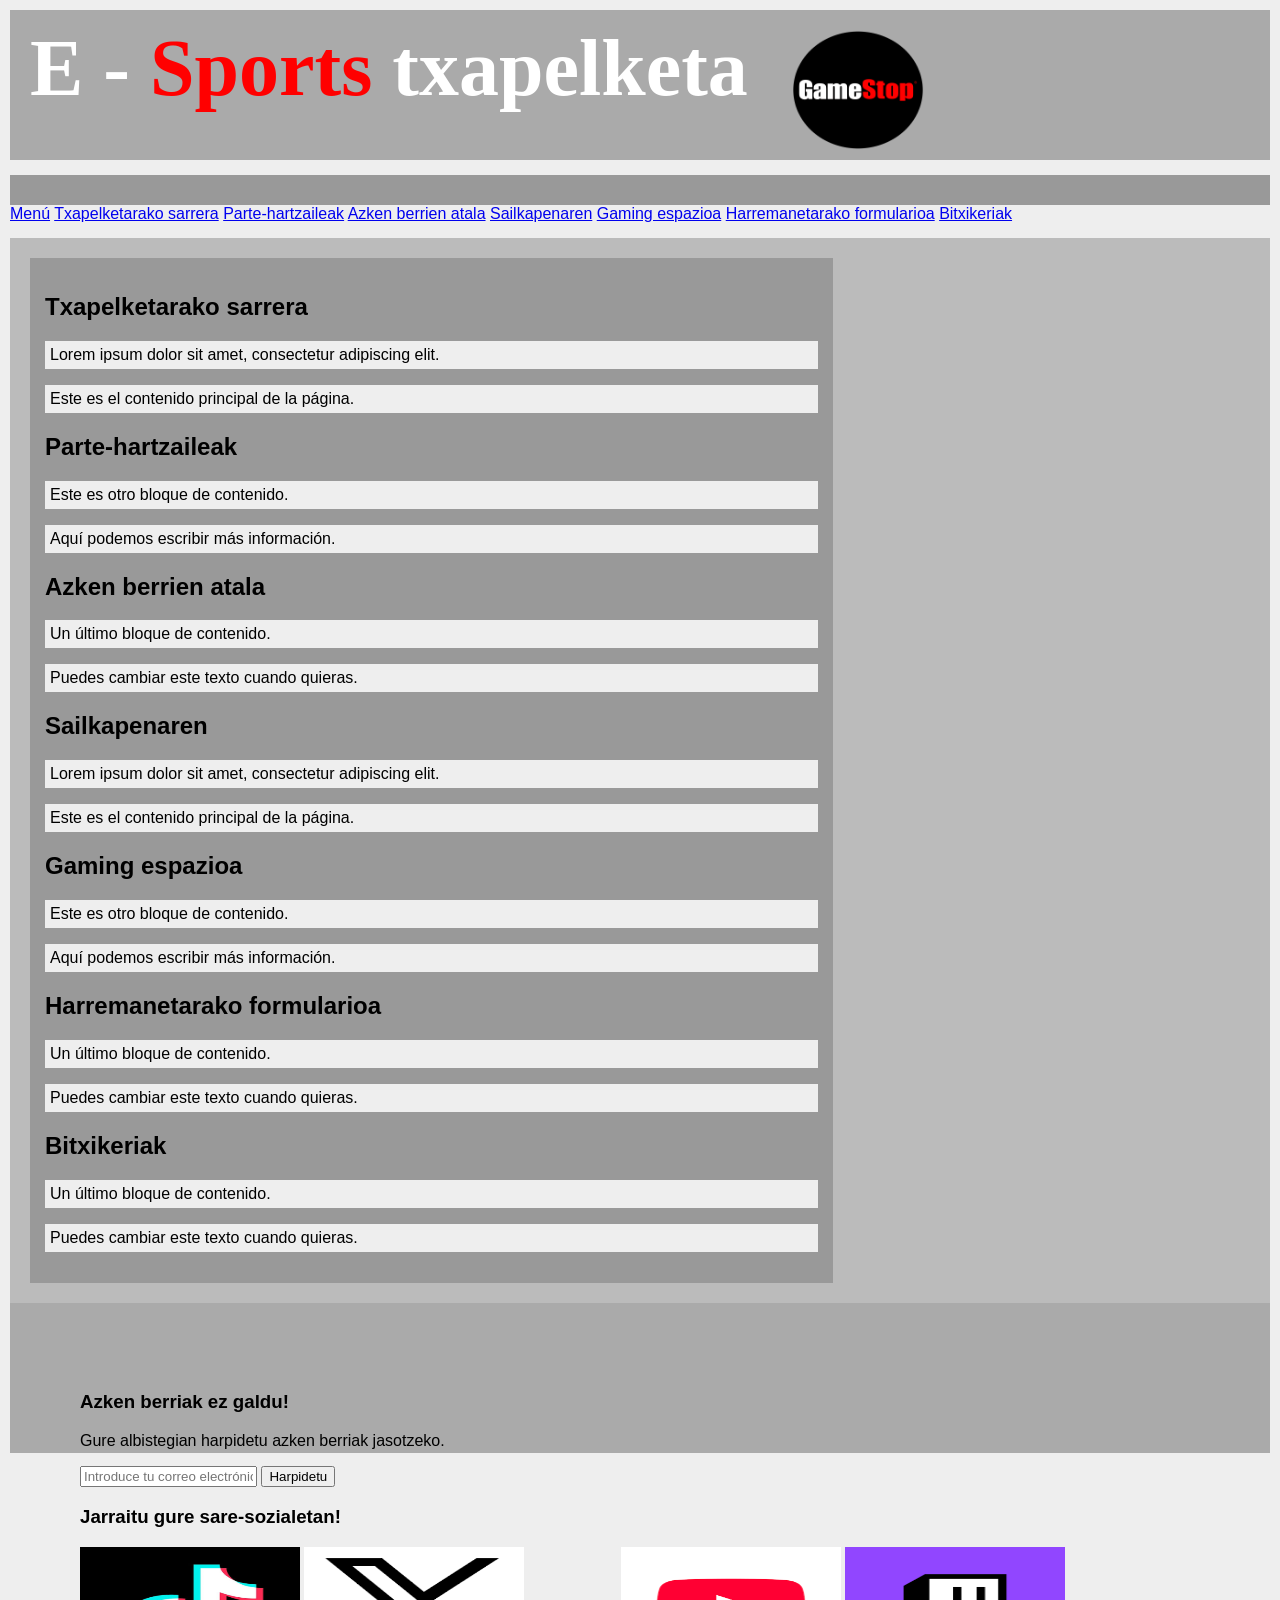
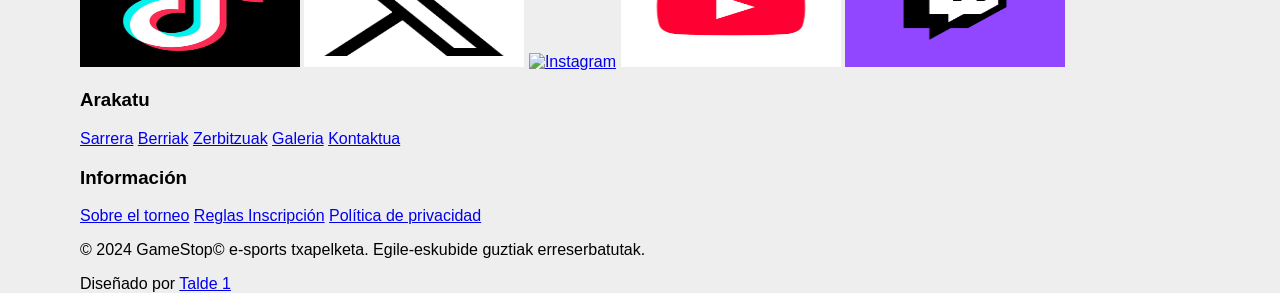
==== Erronka1/Index.html @ a187d880 "Add files via upload" ====
<!DOCTYPE html>
<html lang="es">
<head>
    <meta charset="UTF-8">
    <title>GameStop e-sports txapelketa</title>
    <link rel="stylesheet" href="plantilla.css">
</head>
<body>

    <header>
        <h1>
        <span class="e">E -</span>
        <span class="sports">Sports</span>
        <span class="Txapelketa">txapelketa</span>
        </h1>
        <img src="argazkiak/GameStop-Symbol (1).png" alt="GameStop Logoa">
    </header>

    <nav>
    </nav>
        <a href="index.html">Menú</a>
        <a href="#">Txapelketarako sarrera</a>
        <a href="#">Parte-hartzaileak</a>
        <a href="#">Azken berrien atala</a>
        <a href="#">Sailkapenaren</a>
        <a href="#">Gaming espazioa</a>
        <a href="formulario.html">Harremanetarako formularioa</a>
        <a href="#">Bitxikeriak</a>

    </nav>

    <main>

        <section class="contenido">

            <article class="grid-container">
                <h2 class="titulua">Txapelketarako sarrera</h2>
                <p>Lorem ipsum dolor sit amet, consectetur adipiscing elit.</p>
                <p>Este es el contenido principal de la página.</p>
                <h2 class="titulua">Parte-hartzaileak</h2>
                <p>Este es otro bloque de contenido.</p>
                <p>Aquí podemos escribir más información.</p>
                <h2 class="titulua">Azken berrien atala</h2>
                <p>Un último bloque de contenido.</p>
                <p>Puedes cambiar este texto cuando quieras.</p>
                <h2 class="titulua">Sailkapenaren</h2>
                <p>Lorem ipsum dolor sit amet, consectetur adipiscing elit.</p>
                <p>Este es el contenido principal de la página.</p>
                <h2 class="titulua">Gaming espazioa</h2>
                <p>Este es otro bloque de contenido.</p>
                <p>Aquí podemos escribir más información.</p>
                <h2 class="titulua">Harremanetarako formularioa</h2>
                <p>Un último bloque de contenido.</p>
                <p>Puedes cambiar este texto cuando quieras.</p>
                <h2 class="titulua">Bitxikeriak</h2>
                <p>Un último bloque de contenido.</p>
                <p>Puedes cambiar este texto cuando quieras.</p>
            </article>
        </section>

    </main>

    <footer>
        <div class="footer-contenido">
            <div class="zona-noticias">
                <h3>Azken berriak ez galdu!</h3>
                <p>Gure albistegian harpidetu azken berriak jasotzeko.</p>
                <form>
                    <input type="email" placeholder="Introduce tu correo electrónico">
                    <button type="submit">Harpidetu</button>
                </form>

                <h3>Jarraitu gure sare-sozialetan!</h3>
                <div class="social-icons">
                    <a href="https://www.tiktok.com/es/"><img src="argazkiak/tiktok.jpg" alt="TikTok"></a>
                    <a href="https://twitter.com/"><img src="argazkiak/twitter.png" alt="Twitter"></a>
                    <a href="https://www.instagram.com/"><img src="argazkiak/instagram.jpg" alt="Instagram"></a>
                    <a href="https://www.youtube.com/"><img src="argazkiak/youtube.png" alt="YouTube"></a>
                    <a href="https://www.twitch.tv/"><img src="argazkiak/twitch.png" alt="Twitch"></a>
                </div>
            </div>
            <div class="footer-contact">
                <h3>Arakatu</h3>
                <a href="#">Sarrera</a>
                <a href="#">Berriak</a>
                <a href="#">Zerbitzuak</a>
                <a href="#">Galeria</a>
                <a href="#">Kontaktua</a>
            </div>
            <div class="footer-enlaces">
                <h3>Información</h3>
                <a href="#">Sobre el torneo</a>
                <a href="#">Reglas </a>
                <a href="#">Inscripción</a>
                <a href="#">Política de privacidad</a>
            </div>
        </div>
        <div class="footer-final">
            <p>&copy; 2024 GameStop© e-sports txapelketa. Egile-eskubide guztiak erreserbatutak.</p>
            <p>Diseñado por <a href="#">Talde 1</a></p>
        </div>
    </footer>

</body>
</html>
---- Erronka1/plantilla.css ----
/* Configuración general */
* {
    box-sizing: border-box;
}


h1{
    text-align: left;
    font-size: 500%;
    font-family: fantasy;
    margin-top: -7px;
}

.e {
    color: white;
}

.sports {
    color: red;
}

.Txapelketa{
    color: white;
}

body {
    margin: 0;
    padding: 10px;
    font-family: Arial, sans-serif;
    background-color: #eeeeee;
}

/* Cabecera */
header {
    height: 150px;
    background-color: #aaaaaa;
    padding: 20px;
    text-align: right;
}

/* Menú de navegación */
nav {
    display: flex;
    justify-content: space-around;
    background-color: #999999;
    padding: 15px;
    margin-top: 15px;
}

nav a {
    background-color: white;
    padding: 10px 20px;
    color: black;
    text-decoration: none;
}

/* Contenido principal */
.contenido {
    display: grid;
    grid-template-columns: 2fr 1fr;
    gap: 15px;
    padding: 20px;
    margin-top: 15px;
    background-color: #bbbbbb;
}

/* Artículos y columnas laterales */
article,
aside {
    padding: 15px;
    background-color: #999999;
    min-height: 140px;
}

article p,
aside p {
    background-color: #eeeeee;
    padding: 5px;
}

/* Pie de página */
footer {
    height: 150px;
    background-color: #aaaaaa;
    padding: 70px;
}
img {
    height: 120px;
    width: 220px;
}
header{
    display: flex;
    flex-wrap: wrap;
    min-width: 700px;
}
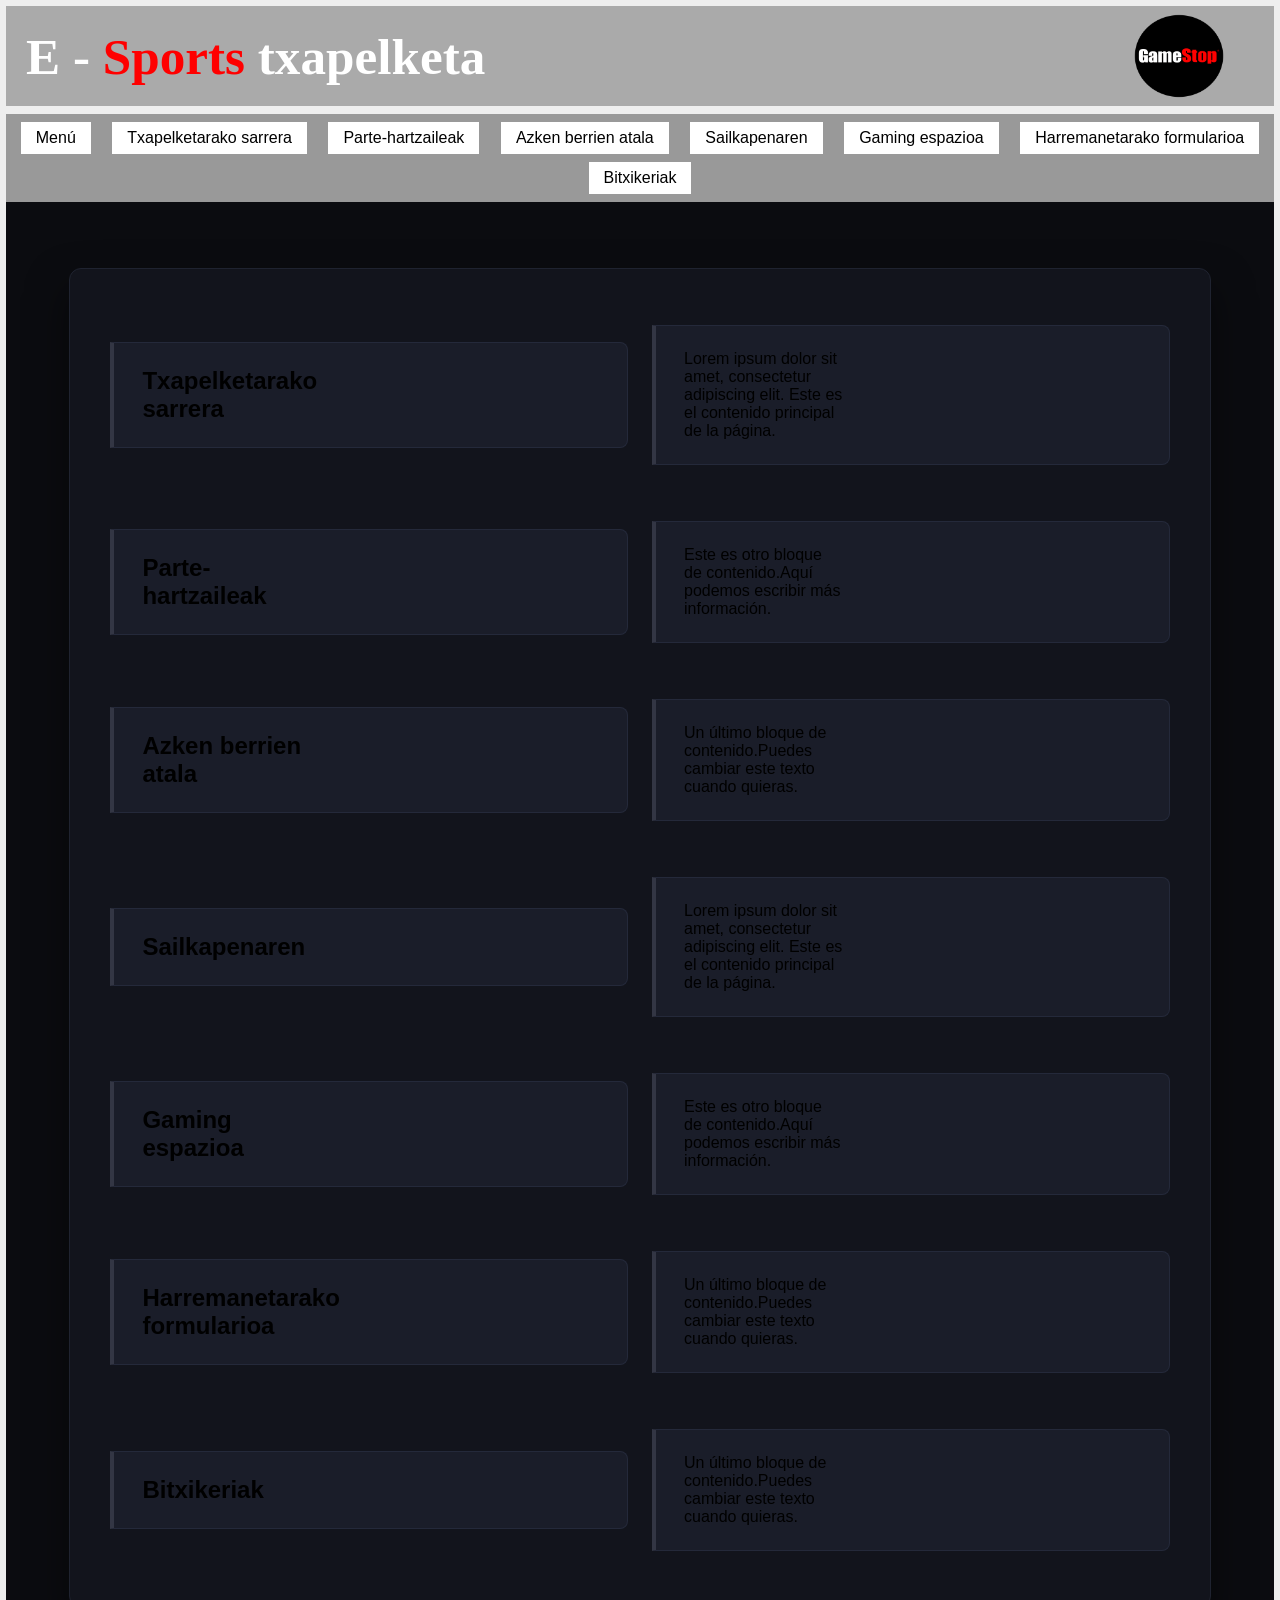
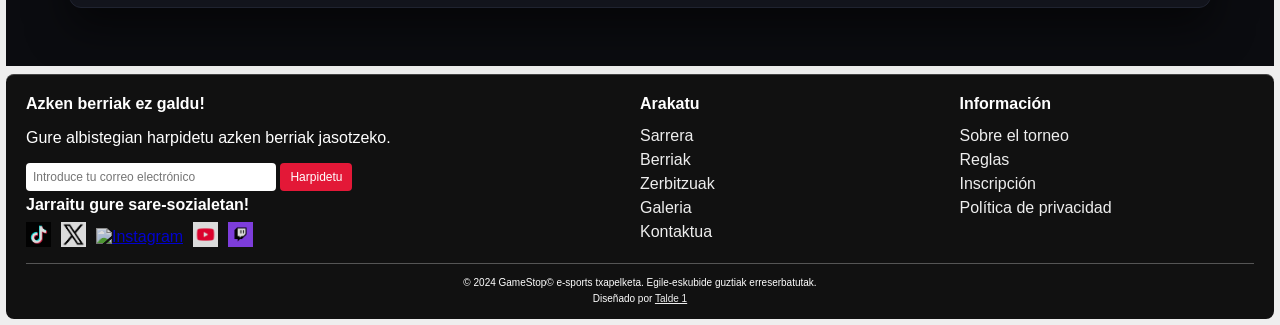
==== commit 1a8e0fa1: "Add files via upload" ====
--- a/Erronka1/Index.html
+++ b/Erronka1/Index.html
@@ -3,7 +3,7 @@
 <head>
     <meta charset="UTF-8">
     <title>GameStop e-sports txapelketa</title>
-    <link rel="stylesheet" href="plantilla.css">
+    <link rel="stylesheet" href="Index.css">
 </head>
 <body>
 
@@ -17,7 +17,7 @@
     </header>
 
     <nav>
-    </nav>
+
         <a href="index.html">Menú</a>
         <a href="#">Txapelketarako sarrera</a>
         <a href="#">Parte-hartzaileak</a>
@@ -35,26 +35,21 @@
 
             <article class="grid-container">
                 <h2 class="titulua">Txapelketarako sarrera</h2>
-                <p>Lorem ipsum dolor sit amet, consectetur adipiscing elit.</p>
-                <p>Este es el contenido principal de la página.</p>
+                <p>Lorem ipsum dolor sit amet, consectetur adipiscing elit.
+                    Este es el contenido principal de la página.</p>
                 <h2 class="titulua">Parte-hartzaileak</h2>
-                <p>Este es otro bloque de contenido.</p>
-                <p>Aquí podemos escribir más información.</p>
+                <p>Este es otro bloque de contenido.Aquí podemos escribir más información.</p>
+
                 <h2 class="titulua">Azken berrien atala</h2>
-                <p>Un último bloque de contenido.</p>
-                <p>Puedes cambiar este texto cuando quieras.</p>
+                <p>Un último bloque de contenido.Puedes cambiar este texto cuando quieras.</p>
                 <h2 class="titulua">Sailkapenaren</h2>
-                <p>Lorem ipsum dolor sit amet, consectetur adipiscing elit.</p>
-                <p>Este es el contenido principal de la página.</p>
+                <p>Lorem ipsum dolor sit amet, consectetur adipiscing elit. Este es el contenido principal de la página.</p>
                 <h2 class="titulua">Gaming espazioa</h2>
-                <p>Este es otro bloque de contenido.</p>
-                <p>Aquí podemos escribir más información.</p>
+                <p>Este es otro bloque de contenido.Aquí podemos escribir más información.</p>
                 <h2 class="titulua">Harremanetarako formularioa</h2>
-                <p>Un último bloque de contenido.</p>
-                <p>Puedes cambiar este texto cuando quieras.</p>
+                <p>Un último bloque de contenido.Puedes cambiar este texto cuando quieras.</p>
                 <h2 class="titulua">Bitxikeriak</h2>
-                <p>Un último bloque de contenido.</p>
-                <p>Puedes cambiar este texto cuando quieras.</p>
+                <p>Un último bloque de contenido.Puedes cambiar este texto cuando quieras.</p>
             </article>
         </section>
 
--- a/Erronka1/Index.css
+++ b/Erronka1/Index.css
@@ -0,0 +1,322 @@
+/* Configuración general */
+* {
+    box-sizing: border-box;
+}
+
+html {
+    min-height: 100%;
+    background-color: #111111;
+}
+
+body {
+    margin: 0;
+    padding: 6px;
+    font-family: Arial, sans-serif;
+    background-color: #eeeeee;
+    min-height: 100vh;
+}
+
+/* Título */
+h1 {
+    text-align: left;
+    font-size: clamp(30px, 4vw, 65px);
+    font-family: fantasy;
+    margin: 0;
+    min-width: 0;
+    overflow-wrap: anywhere;
+}
+
+.e {
+    color: white;
+}
+
+.sports {
+    color: red;
+}
+
+.Txapelketa {
+    color: white;
+}
+
+/* Cabecera */
+header {
+    min-height: 100px;
+    height: 100px;
+    background-color: #aaaaaa;
+    padding: 10px 20px;
+    width: 100%;
+    display: flex;
+    align-items: center;
+    justify-content: space-between;
+    gap: 15px;
+}
+
+/* Logo de la cabecera */
+header img {
+    width: 150px;
+    max-width: 20%;
+    height: 140px;
+    object-fit: contain;
+}
+
+/* Menú de navegación */
+nav {
+    display: flex;
+    justify-content: space-around;
+    flex-wrap: wrap;
+    gap: 8px;
+    background-color: #999999;
+    padding: 8px;
+    margin-top: 8px;
+}
+
+nav a {
+    background-color: white;
+    padding: 7px 15px;
+    color: black;
+    text-decoration: none;
+}
+
+/* Contenido principal */
+main {
+    min-height: 55vh;
+    display: flex;
+    flex-direction: column;
+    align-items: center;
+    background-color: #0b0c10; /* Fondo general oscuro muy inmersivo estilo gaming */
+}
+
+.contenido {
+    display: grid;
+    min-height: 55vh;
+    grid-template-columns: 1fr;
+    grid-auto-rows: min-content;
+    justify-items: center;
+    gap: 20px;
+    padding: 50px 0;
+    margin-top: 8px;
+    background-color: transparent;
+    width: 100%;
+}
+
+/* 1. EL CONTENEDOR PRINCIPAL (Panel del menú) */
+.grid-container {
+    display: grid;
+    background-color: #12141c; /* Fondo carbón oscuro para hacer destacar el contenido */
+    grid-template-columns: repeat(auto-fit, minmax(500px, 1fr));
+    max-width: 1200px;
+    grid-auto-rows: min-content;
+    gap: 24px;
+    width: 90%;
+    justify-content: center;
+    padding: 40px;
+    border-radius: 12px;
+    /* Borde fino e imperceptible que se iluminará al interactuar */
+    border: 1px solid #1f2330; 
+    box-shadow: 0 20px 40px rgba(0, 0, 0, 0.5); /* Sombra pesada de estilo interfaz */
+    box-sizing: border-box;
+}
+
+/* 2. LAS TARJETAS INDIVIDUALES DEL MENÚ */
+.grid-container > * {
+    display: grid;
+    grid-template-columns: 160px 1fr; /* División Título / Descripción */
+    align-items: center;
+    gap: 24px;
+    
+    background-color: #1a1d29; /* Gris oscuro para las tarjetas */
+    border-left: 4px solid #333644; /* Borde izquierdo sutil (se volverá rojo GameStop) */
+    border-top: 1px solid #24293a;
+    border-right: 1px solid #24293a;
+    border-bottom: 1px solid #24293a;
+    padding: 24px 28px;       
+    border-radius: 0 8px 8px 0; /* Bordes redondeados solo a la derecha */
+    width: 100%; 
+    box-sizing: border-box;  
+    
+    transition: all 0.25s cubic-bezier(0.4, 0, 0.2, 1);
+    cursor: pointer;
+}
+
+/* 3. EFECTO INTERACTIVO AL PASAR EL RATÓN (Hover de GameStop) */
+.grid-container > *:hover {
+    background-color: #202433;
+    border-left-color: #FD0000; /* Activación del característico Rojo GameStop */
+    transform: translateX(4px); /* Desplazamiento sutil hacia la derecha al seleccionarlo */
+    box-shadow: -5px 5px 20px rgba(253, 0, 0, 0.08); /* Resplandor rojo muy suave */
+}
+
+/* 4. EL TÍTULO / ENLACE (Lado izquierdo) */
+.grid-container > * > a, 
+.grid-container > * > h3 {
+    font-family: 'Impact', 'Arial Black', system-ui, sans-serif; /* Impact le da esa vibra oficial de GameStop */
+    font-size: 1.3rem;
+    text-transform: uppercase; /* Forzamos mayúsculas tipográficas */
+    letter-spacing: 0.5px;
+    text-decoration: none;
+    color: #ffffff; /* Texto blanco puro de alta legibilidad */
+    transition: color 0.2s ease;
+}
+
+/* Al hacer hover en la tarjeta, el título se enciende en Rojo GameStop */
+.grid-container > *:hover > a,
+.grid-container > *:hover > h3 {
+    color: #FD0000; 
+}
+
+/* 5. LA DESCRIPCIÓN (Lado derecho) */
+.grid-container > * > p {
+    font-family: 'Segoe UI', system-ui, sans-serif;
+    font-size: 0.95rem;
+    line-height: 1.5;
+    text-align: left;
+    margin: 0;
+    color: #a0a5b5; /* Gris claro/azulado que contrasta perfectamente en fondos oscuros */
+}
+
+article{
+    padding: 10px;
+    background-color: #999999;
+    min-height: 0;
+    align-items: center;
+    font-size: 19px;
+    margin-top: 8px;
+    margin-bottom: 12px;
+    font-size: 16px;
+    margin-top: 8px;
+    margin-bottom: 12px;
+    background-color: #eeeeee;
+    padding: 5px;
+    margin: 8px 0;
+}
+
+/* Pie de página */
+footer {
+    background-color: #111111;
+    color: white;
+    padding: 15px 20px 10px;
+    margin-top: 8px;
+    border-top: 1px solid #444444;
+    border-radius: 8px;
+    height: auto;
+}
+
+/* Contenido del pie de página */
+.footer-contenido {
+    display: grid;
+    grid-template-columns: 2fr 1fr 1fr;
+    gap: 25px;
+    padding-bottom: 12px;
+    align-items:start;
+}
+
+/* Zona de noticias */
+.zona-noticias {
+    min-width: 0;
+}
+
+/* Columnas Explorar e Información */
+.footer-contact{
+    display: flex;
+    flex-direction: column;
+    align-items: flex-start;
+    gap: 6px;
+}
+.footer-enlaces {
+    display: flex;
+    flex-direction: column;
+    align-items: flex-start;
+    gap: 6px;
+}
+
+/* Títulos del pie de página */
+footer h3 {
+    color: white;
+    margin-top: 5px;
+    margin-bottom: 8px;
+    font-size: 16px;
+}
+
+/* Enlaces del pie de página */
+.footer-contact a,
+.footer-enlaces a {
+    color: #eeeeee;
+    text-decoration: none;
+}
+
+.footer-contact a:hover,
+.footer-enlaces a:hover {
+    color: #E31837;
+}
+
+/* Campo del correo */
+.zona-noticias input[type="email"] {
+    width: 250px;
+    max-width: 100%;
+    padding: 7px;
+    border: none;
+    border-radius: 4px;
+    font-size: 12px;
+}
+
+/* Botón de suscripción */
+.zona-noticias button {
+    background-color: #E31837;
+    color: white;
+    padding: 7px 10px;
+    border: none;
+    border-radius: 4px;
+    cursor: pointer;
+    font-size: 12px;
+}
+
+.zona-noticias button:hover {
+    background-color: #a80f27;
+}
+
+/* Redes sociales */
+.social-icons {
+    display: flex;
+    flex-wrap: wrap;
+    align-items: center;
+    gap: 10px;
+    margin-top: 8px;
+}
+
+.social-icons img {
+    width: 25px;
+    height: 25px;
+    object-fit: contain;
+}
+
+.social-icons a {
+    opacity: 0.85;
+}
+
+.social-icons a:hover {
+    opacity: 1;
+}
+
+/* Franja inferior */
+.footer-final {
+    border-top: 1px solid #555555;
+    text-align: center;
+    padding-top: 8px;
+    font-size: 10px;
+}
+
+.footer-final p {
+    margin: 5px 0;
+}
+
+.footer-final a {
+    color: #eeeeee;
+}
+
+/* Adaptación a móviles */
+@media (max-width: 600px) {
+    .footer-contenido {
+        grid-template-columns: 1fr;
+        gap: 15px;
+    }
+}
